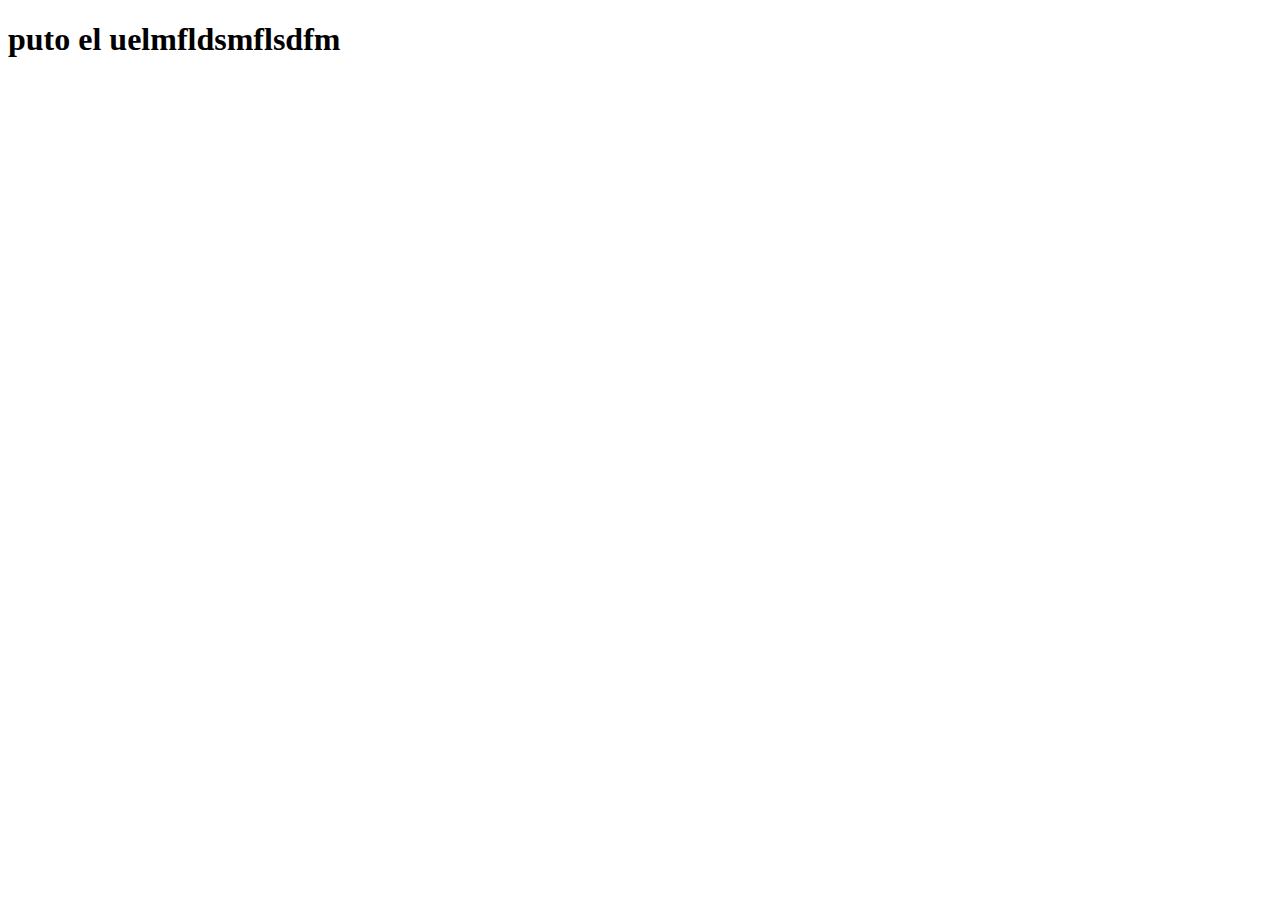
==== about.html @ b726316e "h1 en el aboit" ====
<!DOCTYPE html>
<html lang="en">

<head>
    <meta charset="UTF-8">
    <meta http-equiv="X-UA-Compatible" content="IE=edge">
    <meta name="viewport" content="width=device-width, initial-scale=1.0">
    <title>Acerca de mi</title>
</head>

<body>
    <h1>puto el uelmfldsmflsdfm</h1>
</body>

</html>
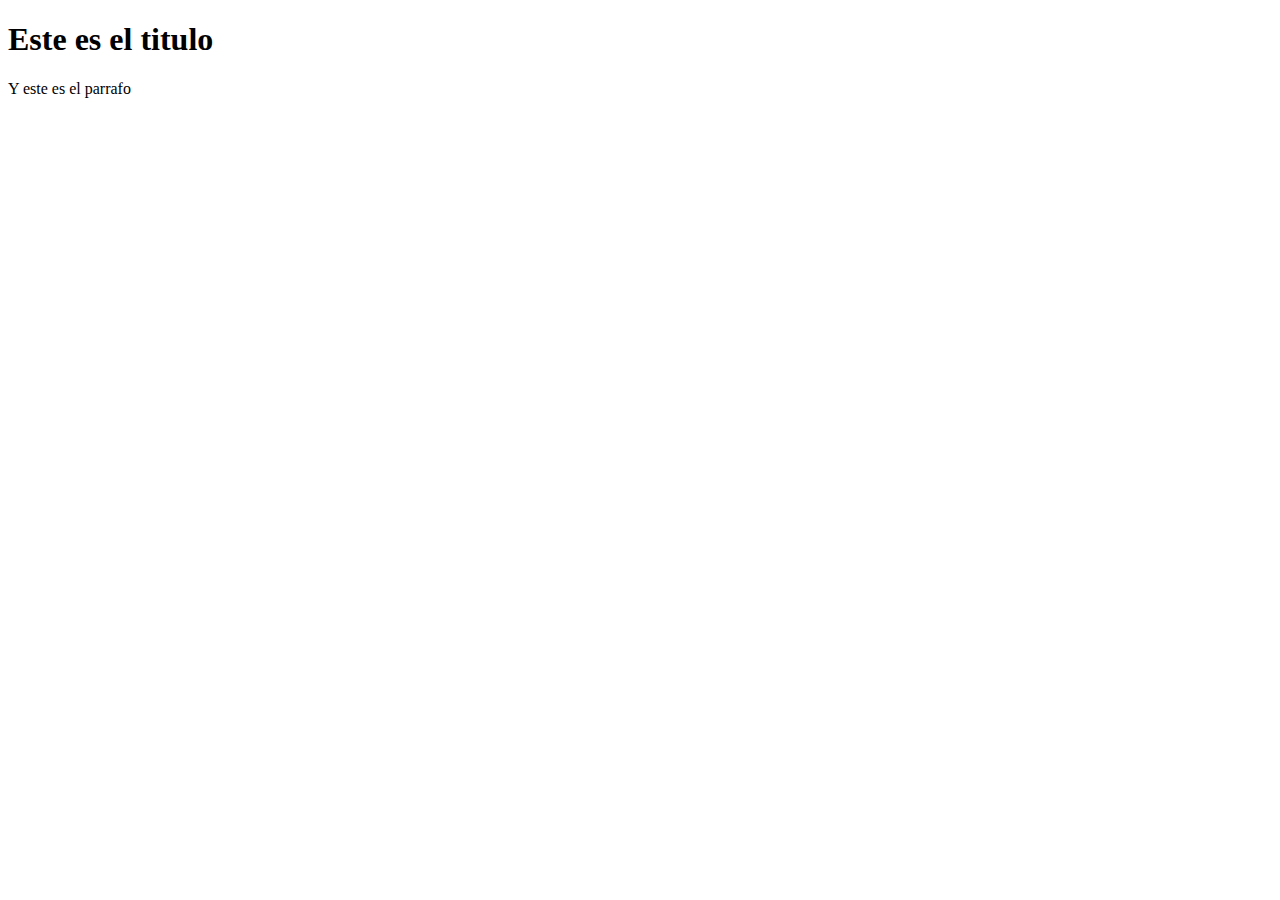
==== commit e5bfa1a1: "commit al master mas reciente" ====
--- a/about.html
+++ b/about.html
@@ -9,7 +9,14 @@
 </head>
 
 <body>
-    <h1>puto el uelmfldsmflsdfm</h1>
+    <div class="container">
+        <div id="post">
+            <h1>Este es el titulo</h1>
+            <p>Y este es el parrafo</p>
+
+        </div>
+
+    </div>
 </body>
 
 </html>